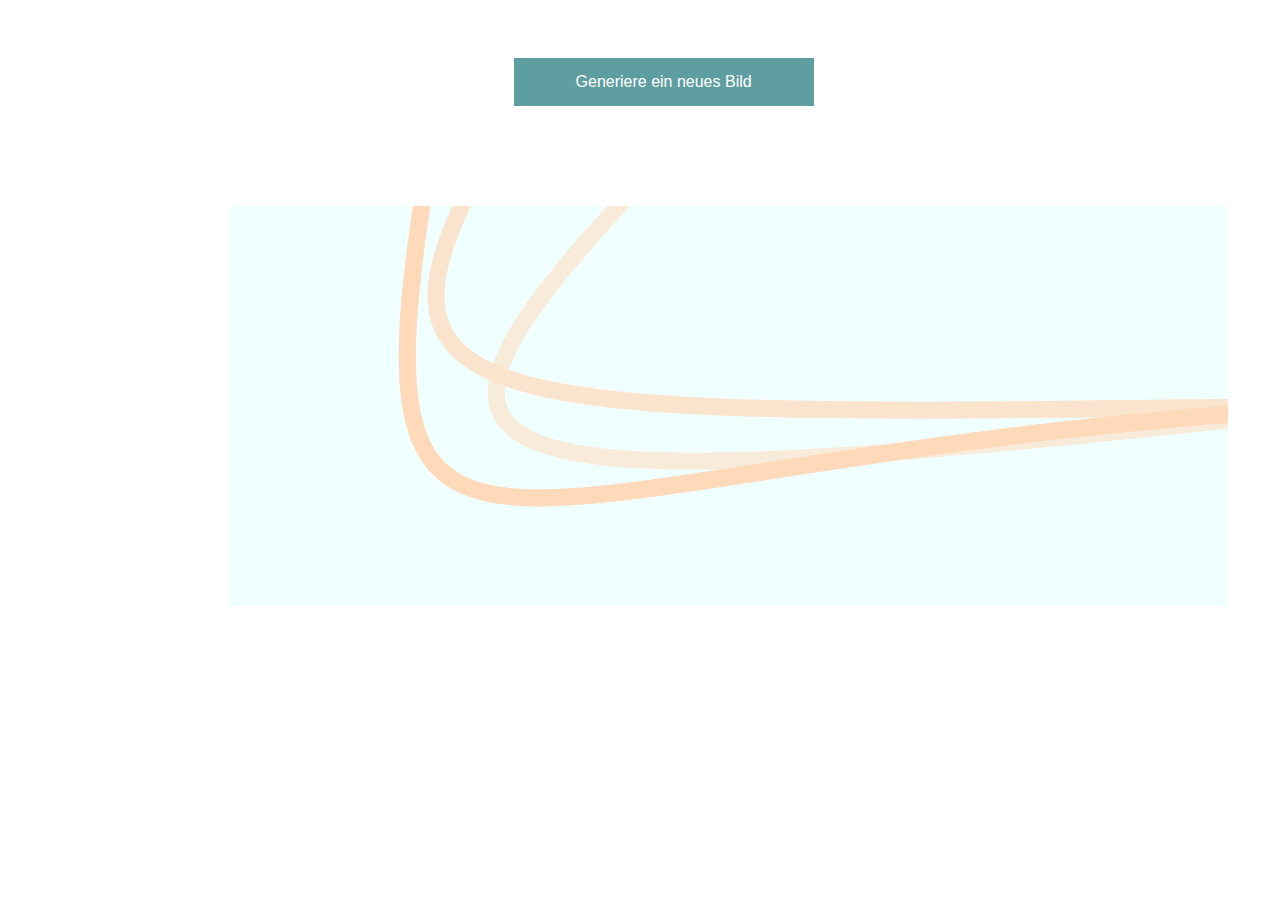
==== ImageGenerator2.html @ 167d9535 "Initial commit" ====
<!DOCTYPE html>
<html>
    <head>
        <meta charset="utf-8"/>
        <title>Bildgenerator2</title>
    </head>
    <style type="text/css">
        canvas { margin: 100px 220px; }
        button {
            background-color: cadetblue;
            border: none;
            color: white;
            padding: 15px 32px;
            text-align: center;
            text-decoration: none;
            display: inline-block;
            font-size: 16px;
            width: 300px;
            margin: 50px 40% 0px;
        }
    </style>
    <body onload="draw2();">
        <button type="button" onclick="draw2()">Generiere ein neues Bild</button>
        <canvas id="canvas" width="1000" height="400"></canvas>
    <script type="text/javascript">

    // Zählt Durchläufe bis zum Entleeren der Leinwand
    counter = 0;
    function draw2() {

        // Farben
        var colors = ['cornflower', 'crimson', 'peachpuff', 'chartreuse', 'seagreen','salmon', 'rosybrown', 'slategrey', 'tomato', 'cadetblue', 'firebrick'];
        var bgColors = ['whitesmoke', 'azure', 'aliceblue', 'papayawhip', 'oldlace', 'snow', 'linen'] 

        var ctx = document.getElementById('canvas').getContext('2d');
        
        // Hintergrund
        ctx.globalAlpha = Math.random();
        ctx.fillStyle = bgColors[Math.floor(Math.random() * bgColors.length)];
        ctx.fillRect(0,0,canvas.width,canvas.height);
        
        // Kurvenstrich
        ctx.lineWidth = Math.floor(Math.random() * 30) + 1;
        ctx.strokeStyle= colors[Math.floor(Math.random() * colors.length)];

        // Ausgangskoordinaten
        var mx = Math.floor(Math.random() * 110) + 105;
        var my = Math.floor(Math.random() * -200) -400;  
        
        //Zählt Durchläufe bis zur Leerung
        counter+=1;
        ctx.beginPath();
        if (counter < 3) {
            // Loop der 3 bis 7 Bezierkurven generiert
            for (var i = 0; i < Math.floor(Math.random() * 7) + 3; i++) {
                ctx.globalAlpha = Math.random();
                mx+=Math.floor(Math.random() * 170) + 10;
                my+=Math.floor(Math.random() * 140) + 20;
                ctx.moveTo(mx,my);
                ctx.bezierCurveTo(Math.floor(Math.random() * 130) + 10,
                                  Math.floor(Math.random() * 800) + 100,
                                  Math.floor(Math.random() * 140) + 40,
                                  Math.floor(Math.random() * 210) + 140,
                                  1130,200);
                ctx.stroke();
            };
        }
        else {
            ctx.closePath();
            // Leinwand wird geleert
            ctx.clearRect(0,0,canvas.width,canvas.height);
            counter = 0;
            // Eine neue Kurven wird generiert
            ctx.beginPath()
            ctx.moveTo(Math.floor(Math.random() * 130) + 10, Math.floor(Math.random() * 130) + 10);
             ctx.bezierCurveTo(Math.floor(Math.random() * 130) + 10,
                                  Math.floor(Math.random() * 800) + 100,
                                  Math.floor(Math.random() * 140) + 40,
                                  Math.floor(Math.random() * 210) + 140,
                                  1130,200);
            ctx.stroke();
            ctx.closePath();
        }
    };
    </script>
  </body>
</html>
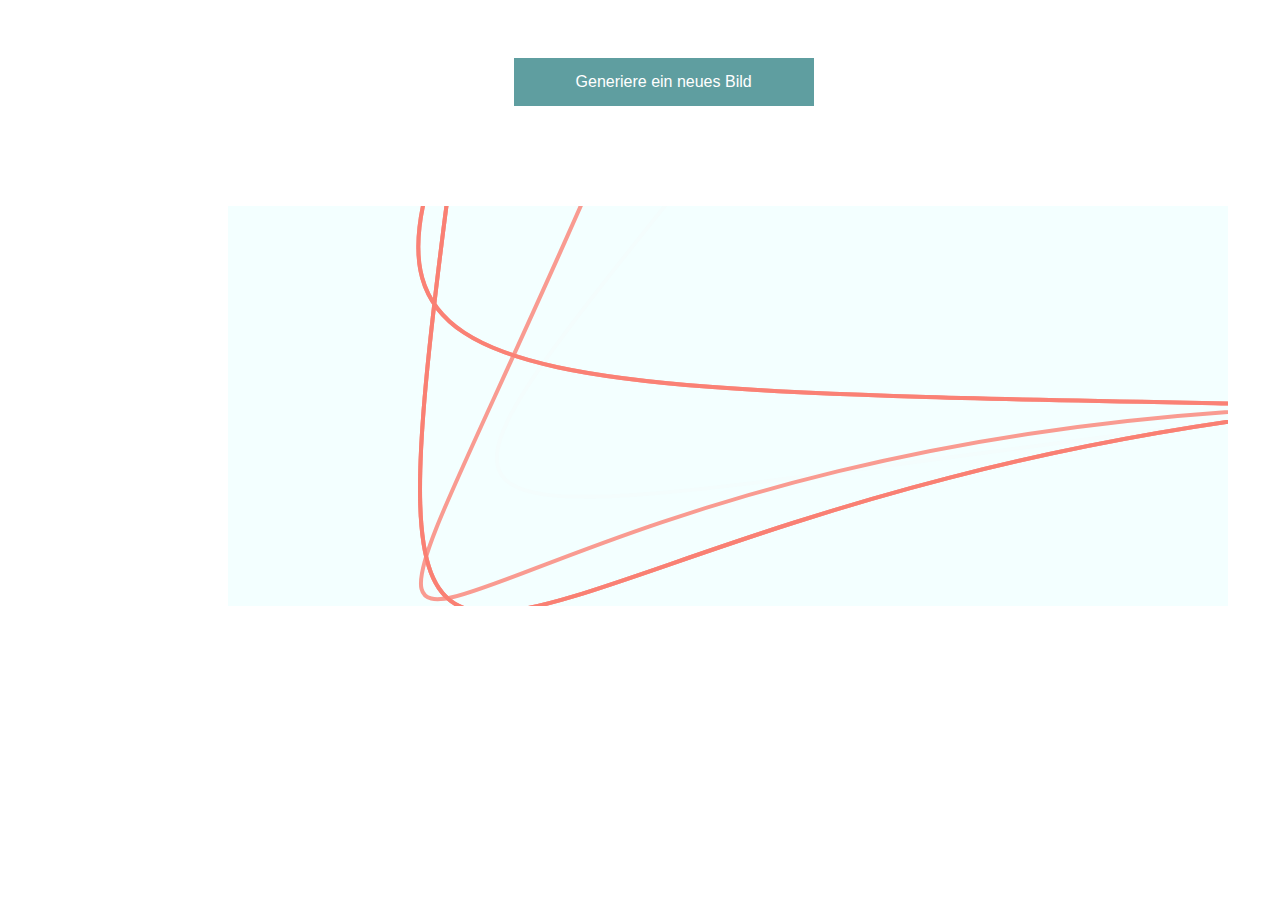
==== commit c4ab100d: "translation" ====
--- a/ImageGenerator2.html
+++ b/ImageGenerator2.html
@@ -2,7 +2,7 @@
 <html>
     <head>
         <meta charset="utf-8"/>
-        <title>Bildgenerator2</title>
+        <title>Image Generator 2</title>
     </head>
     <style type="text/css">
         canvas { margin: 100px 220px; }
@@ -24,34 +24,33 @@
         <canvas id="canvas" width="1000" height="400"></canvas>
     <script type="text/javascript">
 
-    // Zählt Durchläufe bis zum Entleeren der Leinwand
+    // Counter for counting repetitions until the canvas gets cleared
     counter = 0;
     function draw2() {
 
-        // Farben
         var colors = ['cornflower', 'crimson', 'peachpuff', 'chartreuse', 'seagreen','salmon', 'rosybrown', 'slategrey', 'tomato', 'cadetblue', 'firebrick'];
         var bgColors = ['whitesmoke', 'azure', 'aliceblue', 'papayawhip', 'oldlace', 'snow', 'linen'] 
 
         var ctx = document.getElementById('canvas').getContext('2d');
         
-        // Hintergrund
+        // Specifies background
         ctx.globalAlpha = Math.random();
         ctx.fillStyle = bgColors[Math.floor(Math.random() * bgColors.length)];
         ctx.fillRect(0,0,canvas.width,canvas.height);
         
-        // Kurvenstrich
+        // Specifies the strokes of the curves
         ctx.lineWidth = Math.floor(Math.random() * 30) + 1;
         ctx.strokeStyle= colors[Math.floor(Math.random() * colors.length)];
 
-        // Ausgangskoordinaten
+        // Initial coordinates of the curves
         var mx = Math.floor(Math.random() * 110) + 105;
         var my = Math.floor(Math.random() * -200) -400;  
         
-        //Zählt Durchläufe bis zur Leerung
+        // Counts repetitions until the canvas gets cleared
         counter+=1;
         ctx.beginPath();
         if (counter < 3) {
-            // Loop der 3 bis 7 Bezierkurven generiert
+            // Loop which generates 3 to 7 Bezier Curves
             for (var i = 0; i < Math.floor(Math.random() * 7) + 3; i++) {
                 ctx.globalAlpha = Math.random();
                 mx+=Math.floor(Math.random() * 170) + 10;
@@ -67,10 +66,10 @@
         }
         else {
             ctx.closePath();
-            // Leinwand wird geleert
+            // Canvas gets cleared
             ctx.clearRect(0,0,canvas.width,canvas.height);
             counter = 0;
-            // Eine neue Kurven wird generiert
+            // One new curve is generated
             ctx.beginPath()
             ctx.moveTo(Math.floor(Math.random() * 130) + 10, Math.floor(Math.random() * 130) + 10);
              ctx.bezierCurveTo(Math.floor(Math.random() * 130) + 10,
